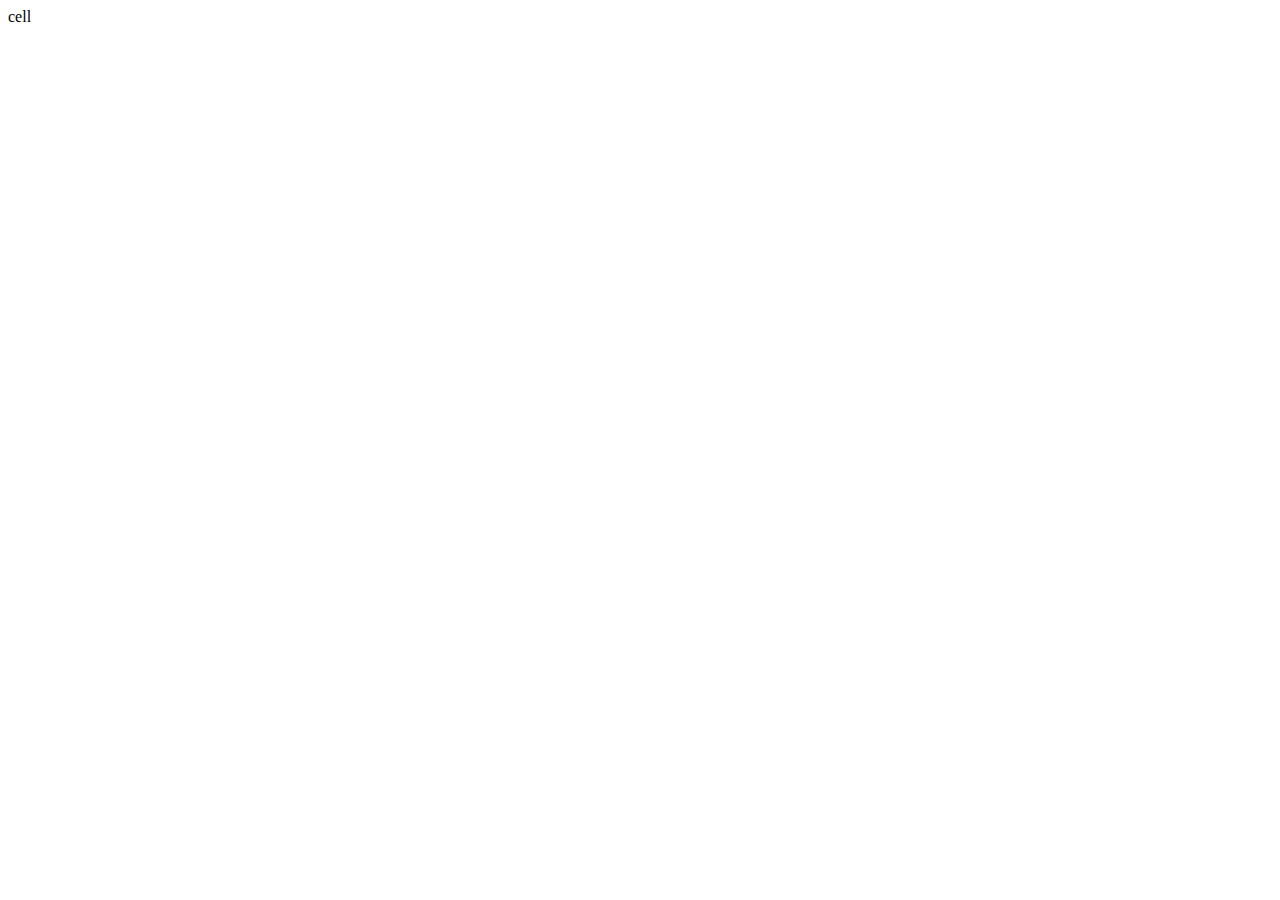
==== demo.html @ 67b37a39 "Configuration  of angular." ====
<!DOCTYPE html>
<html>
<head>
	<title>demo</title>
	<script type="text/javascript" src="js/angular-1.3.15.min.js"></script>

	<script type="text/javascript">
		var workSheetApp = angular.module('workSheetApp',[]);

		workSheetApp.controller('SheetController', ['$scope', function($scope) {
		  $scope.cell = 'cell';
		}]);
	</script>
</head>

<body>
	<div ng-app="workSheetApp">
		<div ng-controller="SheetController">
			{{cell}}
		</div>

	</div>
</body>
</html>
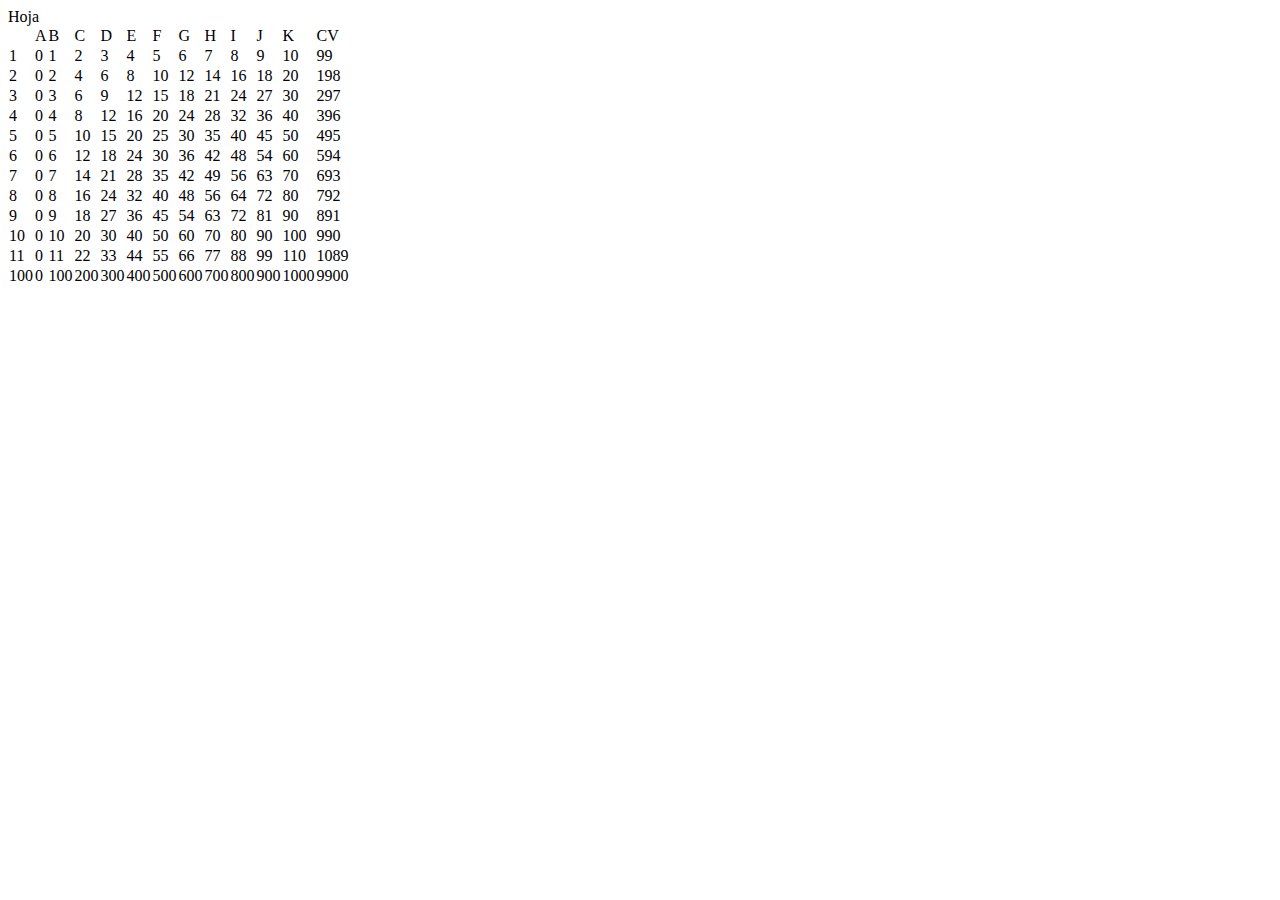
==== commit af1bcca6: "Use ng-cell library and default settings." ====
--- a/demo.html
+++ b/demo.html
@@ -2,14 +2,28 @@
 <html>
 <head>
 	<title>demo</title>
+	<link rel="stylesheet" type="text/css" href="css/ng-cells.css">	
 	<script type="text/javascript" src="js/angular-1.3.15.min.js"></script>
+	<script type="text/javascript" src="js/angular-sanitize-1.2.6.js"></script>
+	<script type="text/javascript" src="js/ng-cells.min.js"></script>
 
 	<script type="text/javascript">
-		var workSheetApp = angular.module('workSheetApp',[]);
+		var workSheetApp = angular.module('workSheetApp', ['ngcTableDirective']);
 
-		workSheetApp.controller('SheetController', ['$scope', function($scope) {
-		  $scope.cell = 'cell';
+		workSheetApp.controller('SheetController', ['$scope', function workSheetApp($scope, ngcTableDirective) {
+			$scope.cell = 'Hoja';
+			$scope.data = [];
+
+			for (var row = 0; row < 100; row++) {
+			        var rowContent = [];
+			        for (var col = 0; col < 100; col++) {
+			            rowContent.push(row * col + col);
+			        }
+			        $scope.data.push(rowContent);
+			 }
+
 		}]);
+
 	</script>
 </head>
 
@@ -17,6 +31,7 @@
 	<div ng-app="workSheetApp">
 		<div ng-controller="SheetController">
 			{{cell}}
+			 <div ngc-table data="data"></div>
 		</div>
 
 	</div>
--- a/css/ng-cells.css
+++ b/css/ng-cells.css
@@ -0,0 +1 @@
+table.ngc{border-collapse:collapse;border-spacing:0;table-layout:fixed}.ngc.vertical.scroll-wrapper{height:100%;width:16px;overflow-x:hidden;overflow-y:scroll}.ngc.scrollbar.cell{background:0 0}.ngc.vscrollbar{width:1px}.ngc.horizontal.scroll-wrapper{height:14px;overflow-x:scroll;overflow-y:hidden;position:relative;width:100%}.ngc.hscrollbar{height:1px;position:absolute}.ngc.scroll-wrapper-cell{vertical-align:middle;padding:0}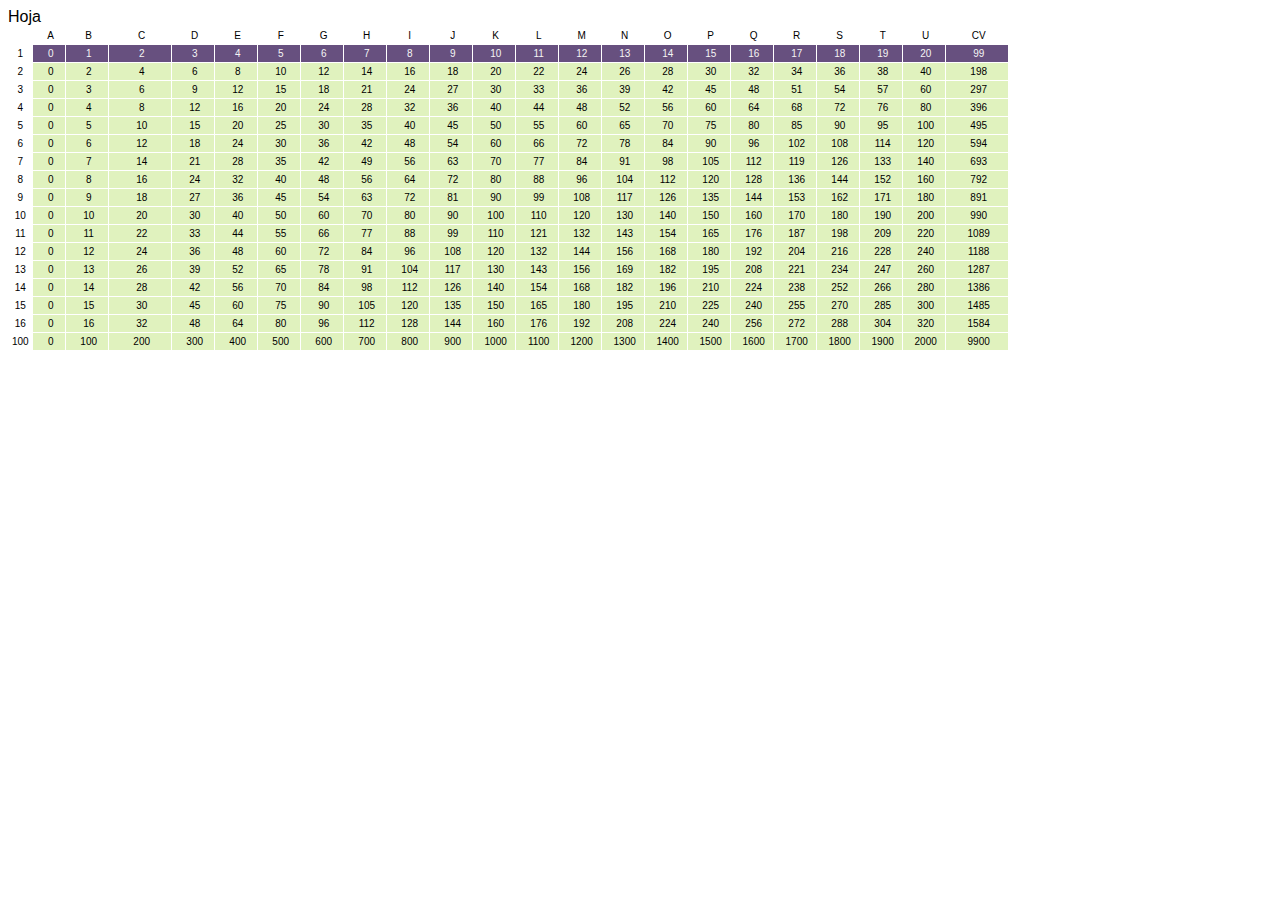
==== commit 210e1c59: "Custom CSS, format and styling column and row." ====
--- a/demo.html
+++ b/demo.html
@@ -3,6 +3,8 @@
 <head>
 	<title>demo</title>
 	<link rel="stylesheet" type="text/css" href="css/ng-cells.css">	
+	<link rel="stylesheet" type="text/css" href="css/sheet.css">
+
 	<script type="text/javascript" src="js/angular-1.3.15.min.js"></script>
 	<script type="text/javascript" src="js/angular-sanitize-1.2.6.js"></script>
 	<script type="text/javascript" src="js/ng-cells.min.js"></script>
@@ -15,11 +17,11 @@
 			$scope.data = [];
 
 			for (var row = 0; row < 100; row++) {
-			        var rowContent = [];
-			        for (var col = 0; col < 100; col++) {
-			            rowContent.push(row * col + col);
-			        }
-			        $scope.data.push(rowContent);
+				var rowContent = [];
+				for (var col = 0; col < 100; col++) {
+					rowContent.push(row * col + col);
+				}
+				$scope.data.push(rowContent);
 			 }
 
 		}]);
@@ -31,7 +33,11 @@
 	<div ng-app="workSheetApp">
 		<div ng-controller="SheetController">
 			{{cell}}
-			 <div ngc-table data="data"></div>
+			 <div ngc-table data="data" left-column-widths="'30px'" center-column-number="20" 
+			 	center-column-widths="['40px', '60px', '40px']" right-column-widths="['60px', '40px', '60px', '40px', '60px']"
+			 	header-row-number="1" row-number='15' >
+            	<div ngc-range top="0" bottom="197" left="0" right="194"></div>
+        	</div>
 		</div>
 
 	</div>
--- a/css/sheet.css
+++ b/css/sheet.css
@@ -0,0 +1,23 @@
+*{
+    font-family: Helvetica,serif;
+}
+.ngc.cell {
+    font-size: 10px;
+    border: 1px solid white;
+    text-align: center;
+}
+.cell-content {
+    padding: 2px;
+}
+.cell.left.header, .cell.center.header, .cell.right.header {
+    background-color: #67507F;
+    color: whitesmoke;
+}
+.cell.left.middle, .cell.center.middle, .cell.right.middle{
+     background-color: #e0f2be;
+    color: black;
+}
+.cell.left.footer, .cell.center.footer, .cell.right.footer{
+    background-color: #e0f2be;
+    color: black;
+}
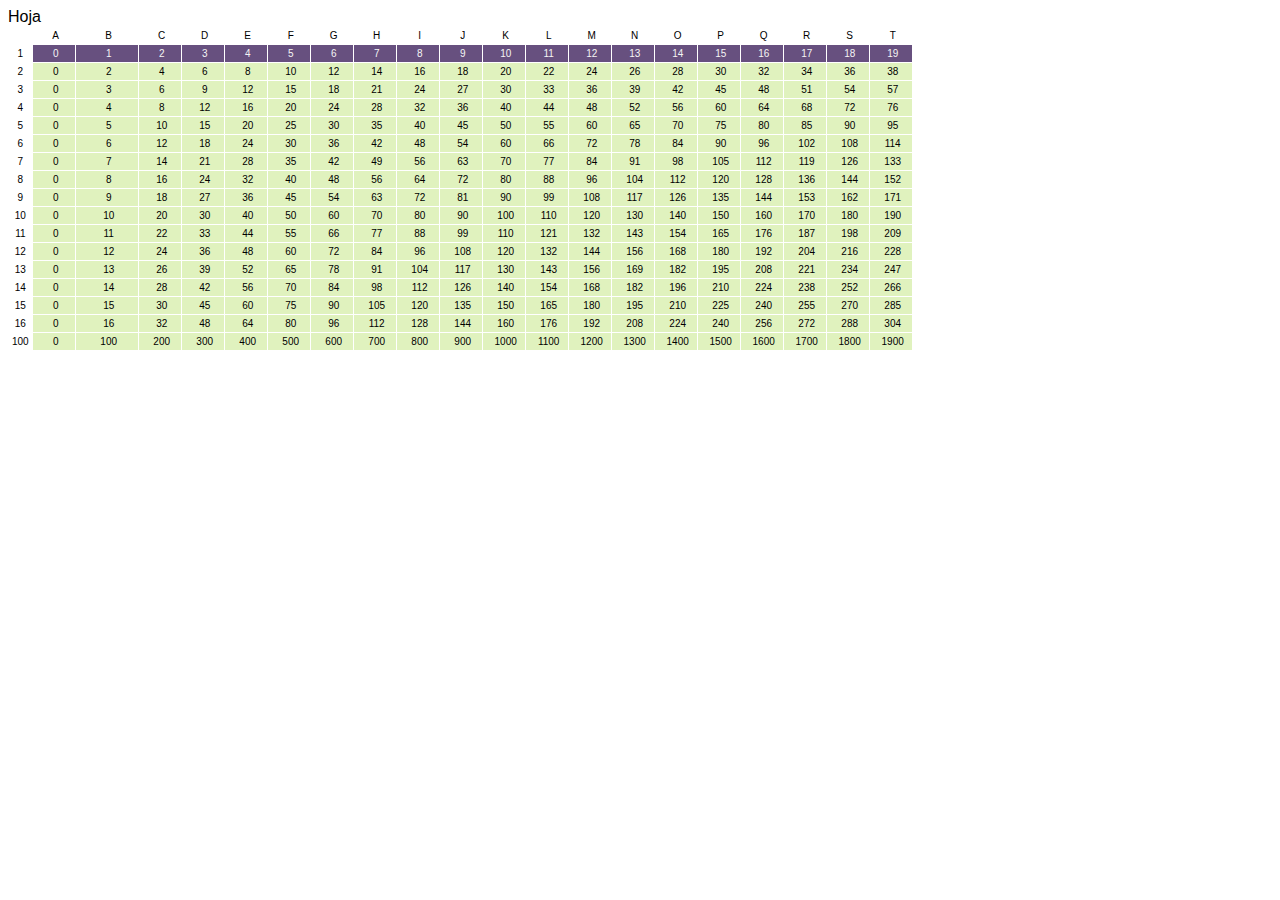
==== commit 6461977d: "Remove left and right columns." ====
--- a/demo.html
+++ b/demo.html
@@ -8,38 +8,20 @@
 	<script type="text/javascript" src="js/angular-1.3.15.min.js"></script>
 	<script type="text/javascript" src="js/angular-sanitize-1.2.6.js"></script>
 	<script type="text/javascript" src="js/ng-cells.min.js"></script>
+	<script type="text/javascript" src="js/sheetExcelController.js"></script>
 
-	<script type="text/javascript">
-		var workSheetApp = angular.module('workSheetApp', ['ngcTableDirective']);
-
-		workSheetApp.controller('SheetController', ['$scope', function workSheetApp($scope, ngcTableDirective) {
-			$scope.cell = 'Hoja';
-			$scope.data = [];
-
-			for (var row = 0; row < 100; row++) {
-				var rowContent = [];
-				for (var col = 0; col < 100; col++) {
-					rowContent.push(row * col + col);
-				}
-				$scope.data.push(rowContent);
-			 }
-
-		}]);
-
-	</script>
 </head>
-
 <body>
 	<div ng-app="workSheetApp">
 		<div ng-controller="SheetController">
 			{{cell}}
-			 <div ngc-table data="data" left-column-widths="'30px'" center-column-number="20" 
+			 <div ngc-table data="data" left-column-number="0" right-column-number="0" 
+			 	left-column-widths="'30px'" center-column-number="20" 
 			 	center-column-widths="['40px', '60px', '40px']" right-column-widths="['60px', '40px', '60px', '40px', '60px']"
 			 	header-row-number="1" row-number='15' >
             	<div ngc-range top="0" bottom="197" left="0" right="194"></div>
         	</div>
 		</div>
-
 	</div>
 </body>
-</html>+</html>
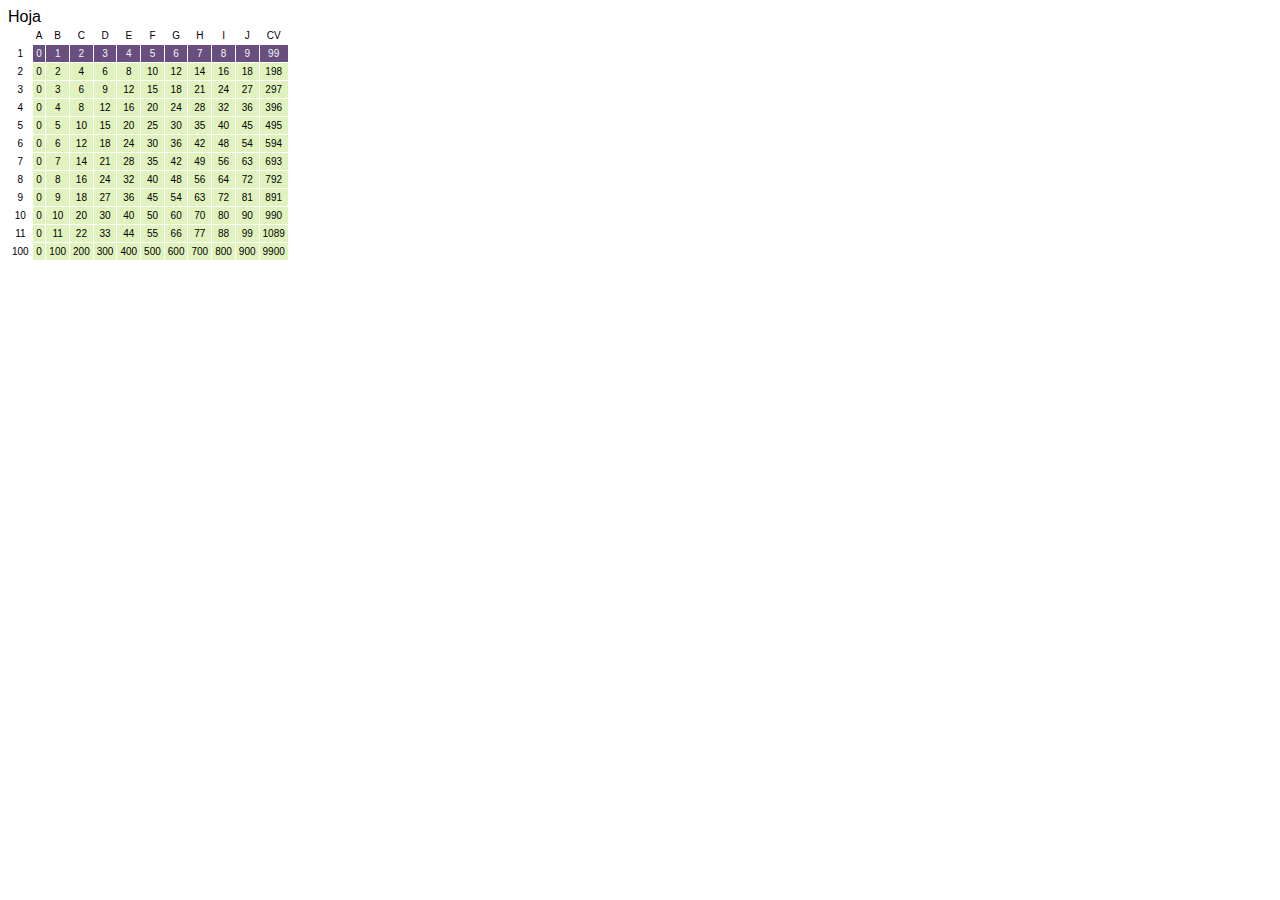
==== commit 9e34f415: "Deleted column widths." ====
--- a/demo.html
+++ b/demo.html
@@ -15,10 +15,8 @@
 	<div ng-app="workSheetApp">
 		<div ng-controller="SheetController">
 			{{cell}}
-			 <div ngc-table data="data" left-column-number="0" right-column-number="0" 
-			 	left-column-widths="'30px'" center-column-number="20" 
-			 	center-column-widths="['40px', '60px', '40px']" right-column-widths="['60px', '40px', '60px', '40px', '60px']"
-			 	header-row-number="1" row-number='15' >
+			 <div ngc-table data="data" left-column-number="0" left-column-widths="'30px'" center-column-number="10" 
+			 	header-row-number="1" row-number='10' >
             	<div ngc-range top="0" bottom="197" left="0" right="194"></div>
         	</div>
 		</div>
